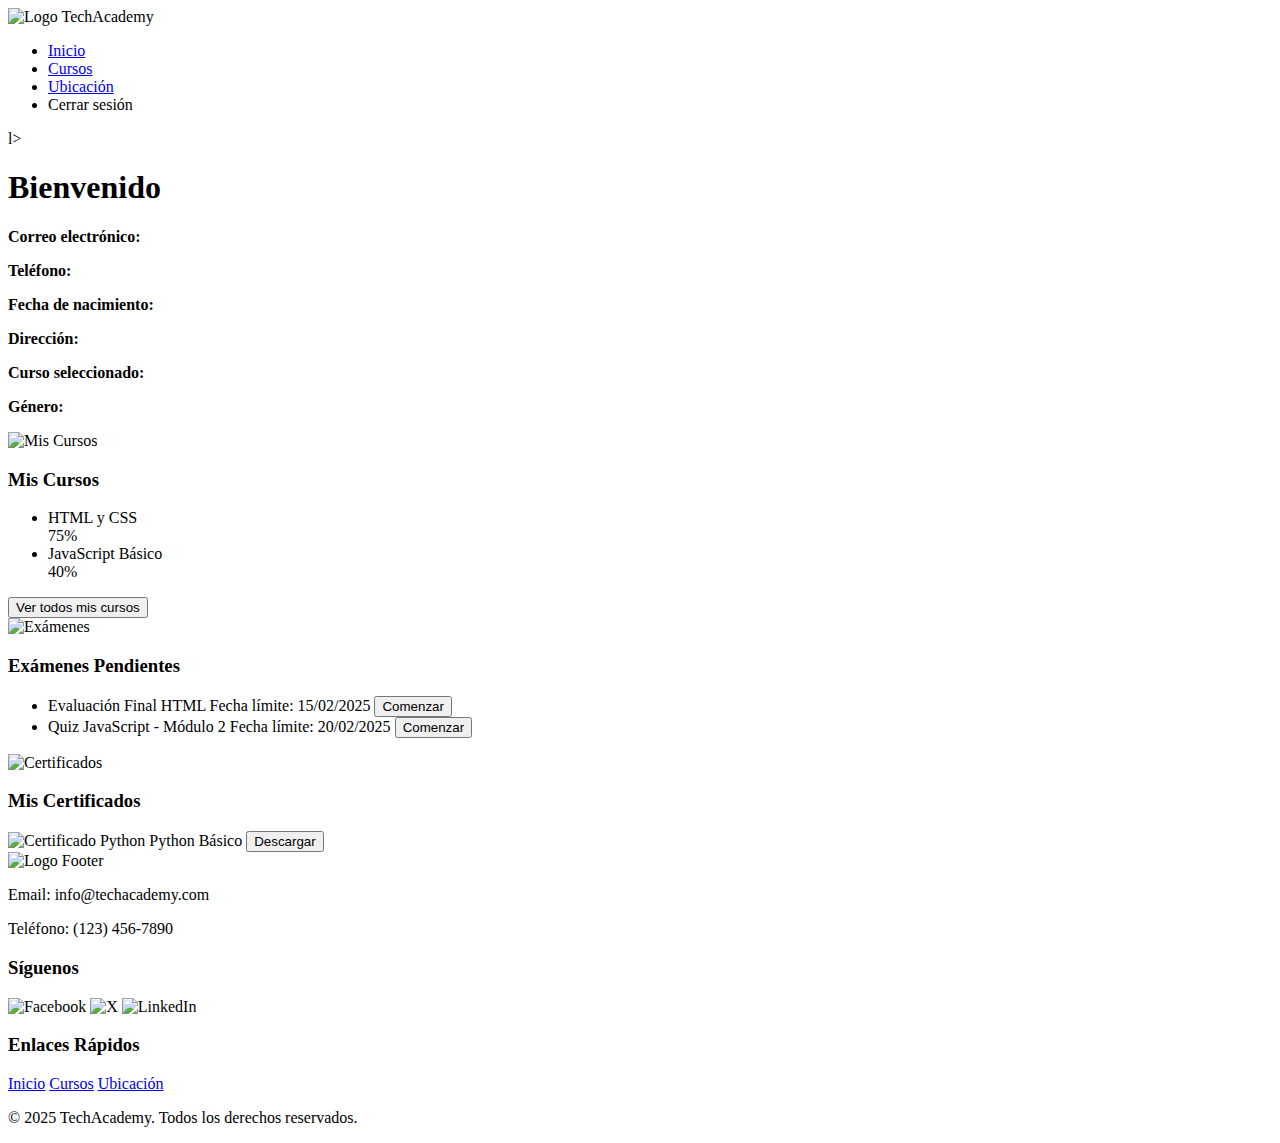
==== src/main/resources/templates/Estudiante/estudiante.html @ eb2e5cff "pagina sin base de datos" ====
<!DOCTYPE html>
<html lang="es" xmlns:th="http://www.thymeleaf.org">
<head>
    <meta charset="UTF-8">
    <meta name="viewport" content="width=device-width, initial-scale=1.0">
    <link rel="stylesheet" th:href="@{/css/estilos.css}">
    <link rel="stylesheet" th:href="@{/css/navbar.css}">
    <link rel="stylesheet" th:href="@{/css/evaluaciones.css}">
    <link rel="stylesheet" th:href="@{/css/vertificados.css}">
    <link rel="stylesheet" th:href="@{/css/botones.css}">
    <link rel="stylesheet" th:href="@{/css/certificados.css}">
    <link rel="stylesheet" th:href="@{/css/portal.css}">
    <link rel="stylesheet" th:href="@{/css/estudiante/estudiante.css}">
    <title>Estudiante</title>
</head>
<nav class="navbar">
    <div class="nav-brand">
        <img th:src="@{imagenes/logo.png}" alt="Logo" class="logo">
        <span class="brand-text">TechAcademy</span>
    </div>
    <ul class="nav-menu">
        <li><a href="#inicio">Inicio</a></li>
        <li><a href="#cursos">Cursos</a></li>
        <li><a href="#ubicacion">Ubicación</a></li>
        <li><a th:href="@{/logout}" id="logout-link" class="btn-registro">Cerrar sesión</a></li>
    </ul>l>
</nav>
<body>
    <!-- Portal del Estudiante -->
<section id="portal-estudiante" class="portal-section">

    <h1>Bienvenido <span th:text="${estudiante.nombre}"></span></h1>
    <div class="perfil-info">
        <p><strong>Correo electrónico:</strong> <span th:text="${estudiante.email}"></span></p>
        <p><strong>Teléfono:</strong> <span th:text="${estudiante.telefono}"></span></p>
        <p><strong>Fecha de nacimiento:</strong> <span th:text="${#temporals.format(estudiante.fechaNacimiento, 'dd/MM/yyyy')}"></span></p>
        <p><strong>Dirección:</strong> <span th:text="${estudiante.direccion}"></span></p>
        <p><strong>Curso seleccionado:</strong> <span th:text="${estudiante.curso}"></span></p>
        <p><strong>Género:</strong> <span th:text="${#strings.capitalize(estudiante.genero)}"></span></p>
    </div>
    <div th:if="${mensaje}" class="success" th:text="${mensaje}"></div>

    <div class="portal-grid">
        <div class="portal-card">
            <div class="portal-header">
                <img src="/taller1/src/main/resources/static/imagenes/iconos/courses.png" alt="Mis Cursos" class="portal-icon">
                <h3>Mis Cursos</h3>
            </div>
            <div class="portal-content">
                <ul class="curso-progress-list">
                    <li class="curso-progress-item">
                        <div class="progress-info">
                            <span>HTML y CSS</span>
                            <div class="progress-bar">
                                <div class="progress" style="width: 75%"></div>
                            </div>
                            <span>75%</span>
                        </div>
                    </li>
                    <li class="curso-progress-item">
                        <div class="progress-info">
                            <span>JavaScript Básico</span>
                            <div class="progress-bar">
                                <div class="progress" style="width: 40%"></div>
                            </div>
                            <span>40%</span>
                        </div>
                    </li>
                </ul>
                <button class="btn-portal">Ver todos mis cursos</button>
            </div>
        </div>

        <div class="portal-card">
            <div class="portal-header">
                <img src="/taller1/src/main/resources/static/imagenes/iconos/exam.png" alt="Exámenes" class="portal-icon">
                <h3>Exámenes Pendientes</h3>
            </div>
            <div class="portal-content">
                <ul class="exam-list">
                    <li class="exam-item">
                        <span class="exam-title">Evaluación Final HTML</span>
                        <span class="exam-date">Fecha límite: 15/02/2025</span>
                        <button class="btn-start-exam">Comenzar</button>
                    </li>
                    <li class="exam-item">
                        <span class="exam-title">Quiz JavaScript - Módulo 2</span>
                        <span class="exam-date">Fecha límite: 20/02/2025</span>
                        <button class="btn-start-exam">Comenzar</button>
                    </li>
                </ul>
            </div>
        </div>

        <div class="portal-card">
            <div class="portal-header">
                <img src="/taller1/src/main/resources/static/imagenes/iconos/certificate.png" alt="Certificados" class="portal-icon">
                <h3>Mis Certificados</h3>
            </div>
            <div class="portal-content">
                <div class="certificate-grid">
                    <div class="certificate-item">
                        <img src="/taller1/src/main/resources/static/imagenes/certificados/cert-python.png" alt="Certificado Python" class="cert-thumbnail">
                        <span>Python Básico</span>
                        <button class="btn-download">Descargar</button>
                    </div>
                </div>
            </div>
        </div>
    </div>
</section>

<footer class="footer">
    <div class="footer-wave"></div>
    <div class="footer-content">
        <div class="footer-section">
            <img th:src="@{imagenes/logo.png}" alt="Logo Footer" class="footer-logo">
            <p>Email: info@techacademy.com</p>
            <p>Teléfono: (123) 456-7890</p>
        </div>
        <div class="footer-section">
            <h3>Síguenos</h3>
            <div class="social-links">
                <img th:src="@{imagenes/redesSociales/facebook.png}" alt="Facebook" class="social-icon">
                <img th:src="@{imagenes/redesSociales/x.jpeg}" alt="X" class="social-icon">
                <img th:src="@{imagenes/redesSociales/linkedin.png}" alt="LinkedIn" class="social-icon">
            </div>
        </div>
        <div class="footer-section">
            <h3>Enlaces Rápidos</h3>
            <a href="/">Inicio</a>
            <a href="/#cursos">Cursos</a>
            <a href="/#ubicacion">Ubicación</a>
        </div>
    </div>
    <div class="footer-bottom">
        <p>&copy; 2025 TechAcademy. Todos los derechos reservados.</p>
    </div>
</footer>
</body>
</html>
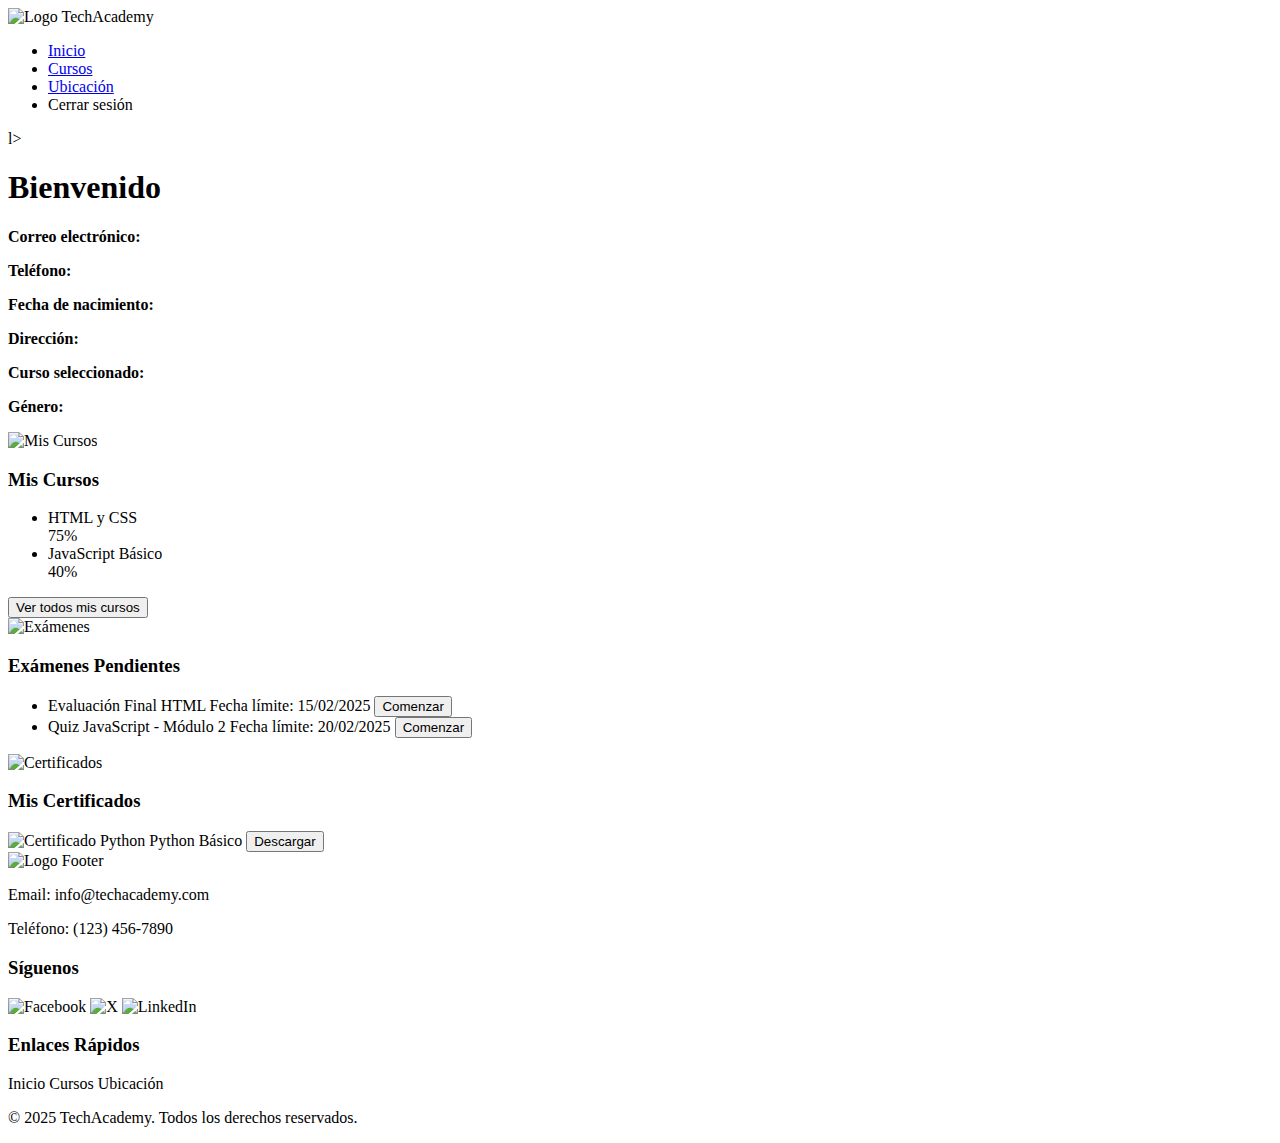
==== commit 15597a62: "proyecto a medias" ====
--- a/src/main/resources/templates/Estudiante/estudiante.html
+++ b/src/main/resources/templates/Estudiante/estudiante.html
@@ -26,11 +26,11 @@
     </ul>l>
 </nav>
 <body>
-    <!-- Portal del Estudiante -->
+<!-- Portal del Estudiante -->
 <section id="portal-estudiante" class="portal-section">
+    <h1>Bienvenido <span th:text="${estudiante != null ? estudiante.nombre : 'Estudiante'}"></span></h1>
 
-    <h1>Bienvenido <span th:text="${estudiante.nombre}"></span></h1>
-    <div class="perfil-info">
+    <div class="perfil-info" th:if="${estudiante != null}">
         <p><strong>Correo electrónico:</strong> <span th:text="${estudiante.email}"></span></p>
         <p><strong>Teléfono:</strong> <span th:text="${estudiante.telefono}"></span></p>
         <p><strong>Fecha de nacimiento:</strong> <span th:text="${#temporals.format(estudiante.fechaNacimiento, 'dd/MM/yyyy')}"></span></p>
@@ -38,12 +38,13 @@
         <p><strong>Curso seleccionado:</strong> <span th:text="${estudiante.curso}"></span></p>
         <p><strong>Género:</strong> <span th:text="${#strings.capitalize(estudiante.genero)}"></span></p>
     </div>
+
     <div th:if="${mensaje}" class="success" th:text="${mensaje}"></div>
 
     <div class="portal-grid">
         <div class="portal-card">
             <div class="portal-header">
-                <img src="/taller1/src/main/resources/static/imagenes/iconos/courses.png" alt="Mis Cursos" class="portal-icon">
+                <img th:src="@{/imagenes/iconos/courses.png}" alt="Mis Cursos" class="portal-icon">
                 <h3>Mis Cursos</h3>
             </div>
             <div class="portal-content">
@@ -73,7 +74,7 @@
 
         <div class="portal-card">
             <div class="portal-header">
-                <img src="/taller1/src/main/resources/static/imagenes/iconos/exam.png" alt="Exámenes" class="portal-icon">
+                <img th:src="@{/imagenes/iconos/exam.png}" alt="Exámenes" class="portal-icon">
                 <h3>Exámenes Pendientes</h3>
             </div>
             <div class="portal-content">
@@ -94,13 +95,13 @@
 
         <div class="portal-card">
             <div class="portal-header">
-                <img src="/taller1/src/main/resources/static/imagenes/iconos/certificate.png" alt="Certificados" class="portal-icon">
+                <img th:src="@{/imagenes/iconos/certificate.png}" alt="Certificados" class="portal-icon">
                 <h3>Mis Certificados</h3>
             </div>
             <div class="portal-content">
                 <div class="certificate-grid">
                     <div class="certificate-item">
-                        <img src="/taller1/src/main/resources/static/imagenes/certificados/cert-python.png" alt="Certificado Python" class="cert-thumbnail">
+                        <img th:src="@{/imagenes/certificados/cert-python.png}" alt="Certificado Python" class="cert-thumbnail">
                         <span>Python Básico</span>
                         <button class="btn-download">Descargar</button>
                     </div>
@@ -114,23 +115,23 @@
     <div class="footer-wave"></div>
     <div class="footer-content">
         <div class="footer-section">
-            <img th:src="@{imagenes/logo.png}" alt="Logo Footer" class="footer-logo">
+            <img th:src="@{/imagenes/logo.png}" alt="Logo Footer" class="footer-logo">
             <p>Email: info@techacademy.com</p>
             <p>Teléfono: (123) 456-7890</p>
         </div>
         <div class="footer-section">
             <h3>Síguenos</h3>
             <div class="social-links">
-                <img th:src="@{imagenes/redesSociales/facebook.png}" alt="Facebook" class="social-icon">
-                <img th:src="@{imagenes/redesSociales/x.jpeg}" alt="X" class="social-icon">
-                <img th:src="@{imagenes/redesSociales/linkedin.png}" alt="LinkedIn" class="social-icon">
+                <img th:src="@{/imagenes/redesSociales/facebook.png}" alt="Facebook" class="social-icon">
+                <img th:src="@{/imagenes/redesSociales/x.jpeg}" alt="X" class="social-icon">
+                <img th:src="@{/imagenes/redesSociales/linkedin.png}" alt="LinkedIn" class="social-icon">
             </div>
         </div>
         <div class="footer-section">
             <h3>Enlaces Rápidos</h3>
-            <a href="/">Inicio</a>
-            <a href="/#cursos">Cursos</a>
-            <a href="/#ubicacion">Ubicación</a>
+            <a th:href="@{/}">Inicio</a>
+            <a th:href="@{/#cursos}">Cursos</a>
+            <a th:href="@{/#ubicacion}">Ubicación</a>
         </div>
     </div>
     <div class="footer-bottom">
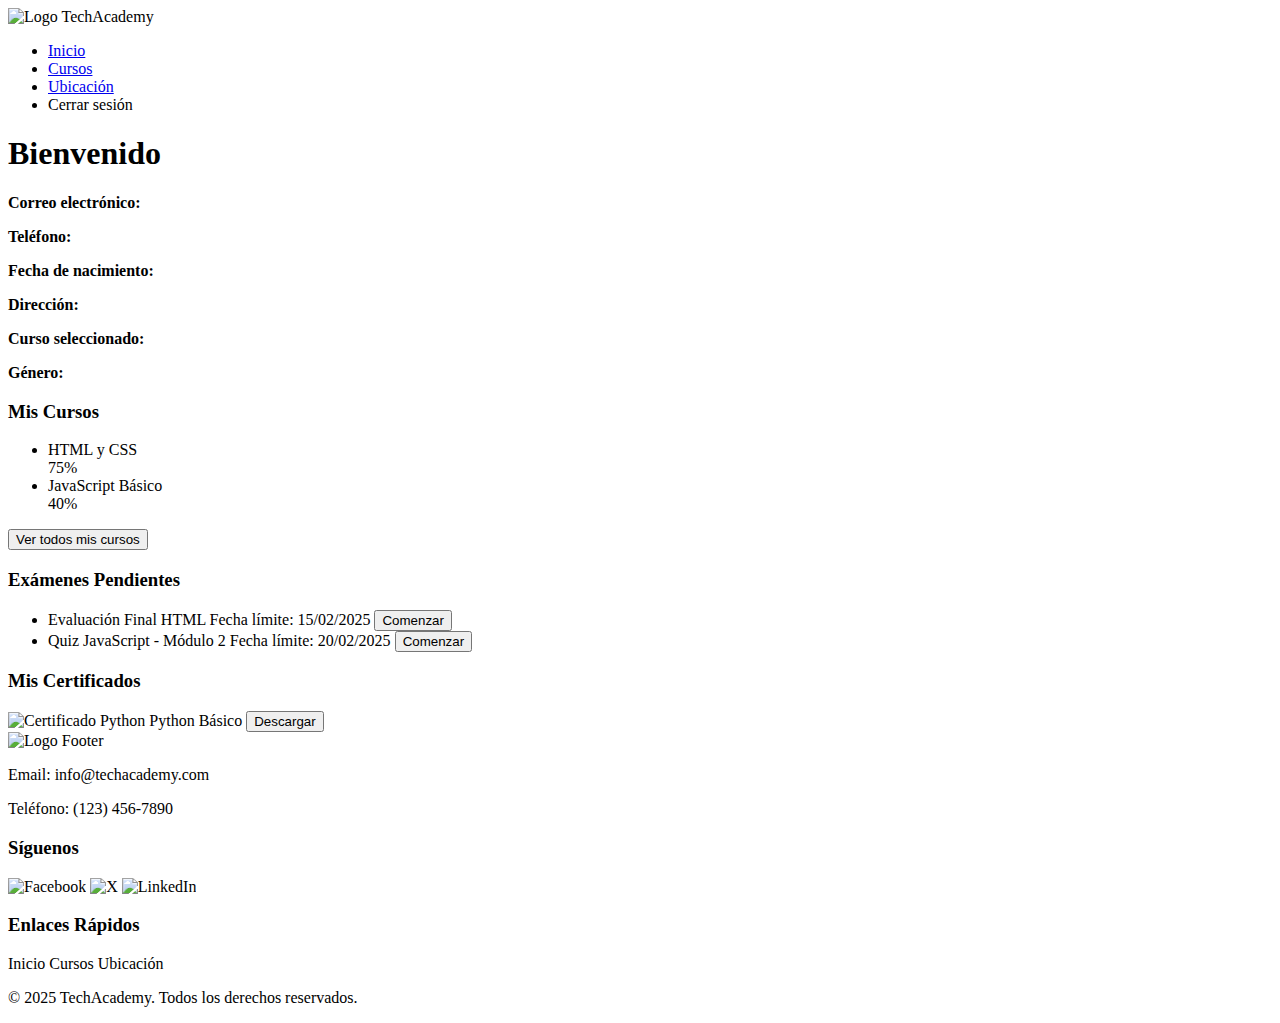
==== commit 19ce30d2: "dañada la base" ====
--- a/src/main/resources/templates/Estudiante/estudiante.html
+++ b/src/main/resources/templates/Estudiante/estudiante.html
@@ -5,8 +5,7 @@
     <meta name="viewport" content="width=device-width, initial-scale=1.0">
     <link rel="stylesheet" th:href="@{/css/estilos.css}">
     <link rel="stylesheet" th:href="@{/css/navbar.css}">
-    <link rel="stylesheet" th:href="@{/css/evaluaciones.css}">
-    <link rel="stylesheet" th:href="@{/css/vertificados.css}">
+    <link rel="stylesheet" th:href="@{/css/certificados.css}">
     <link rel="stylesheet" th:href="@{/css/botones.css}">
     <link rel="stylesheet" th:href="@{/css/certificados.css}">
     <link rel="stylesheet" th:href="@{/css/portal.css}">
@@ -15,15 +14,15 @@
 </head>
 <nav class="navbar">
     <div class="nav-brand">
-        <img th:src="@{imagenes/logo.png}" alt="Logo" class="logo">
+        <img th:src="@{/imagenes/logo.png}" alt="Logo" class="logo">
         <span class="brand-text">TechAcademy</span>
     </div>
     <ul class="nav-menu">
         <li><a href="#inicio">Inicio</a></li>
         <li><a href="#cursos">Cursos</a></li>
         <li><a href="#ubicacion">Ubicación</a></li>
-        <li><a th:href="@{/logout}" id="logout-link" class="btn-registro">Cerrar sesión</a></li>
-    </ul>l>
+        <li><a th:href="@{/}" id="logout-link" class="btn-registro">Cerrar sesión</a></li>
+    </ul>
 </nav>
 <body>
 <!-- Portal del Estudiante -->
@@ -44,7 +43,6 @@
     <div class="portal-grid">
         <div class="portal-card">
             <div class="portal-header">
-                <img th:src="@{/imagenes/iconos/courses.png}" alt="Mis Cursos" class="portal-icon">
                 <h3>Mis Cursos</h3>
             </div>
             <div class="portal-content">
@@ -74,7 +72,6 @@
 
         <div class="portal-card">
             <div class="portal-header">
-                <img th:src="@{/imagenes/iconos/exam.png}" alt="Exámenes" class="portal-icon">
                 <h3>Exámenes Pendientes</h3>
             </div>
             <div class="portal-content">
@@ -95,13 +92,12 @@
 
         <div class="portal-card">
             <div class="portal-header">
-                <img th:src="@{/imagenes/iconos/certificate.png}" alt="Certificados" class="portal-icon">
                 <h3>Mis Certificados</h3>
             </div>
             <div class="portal-content">
                 <div class="certificate-grid">
                     <div class="certificate-item">
-                        <img th:src="@{/imagenes/certificados/cert-python.png}" alt="Certificado Python" class="cert-thumbnail">
+                        <img th:src="@{/imagenes/cursos/python.png}" alt="Certificado Python" class="cert-thumbnail">
                         <span>Python Básico</span>
                         <button class="btn-download">Descargar</button>
                     </div>
